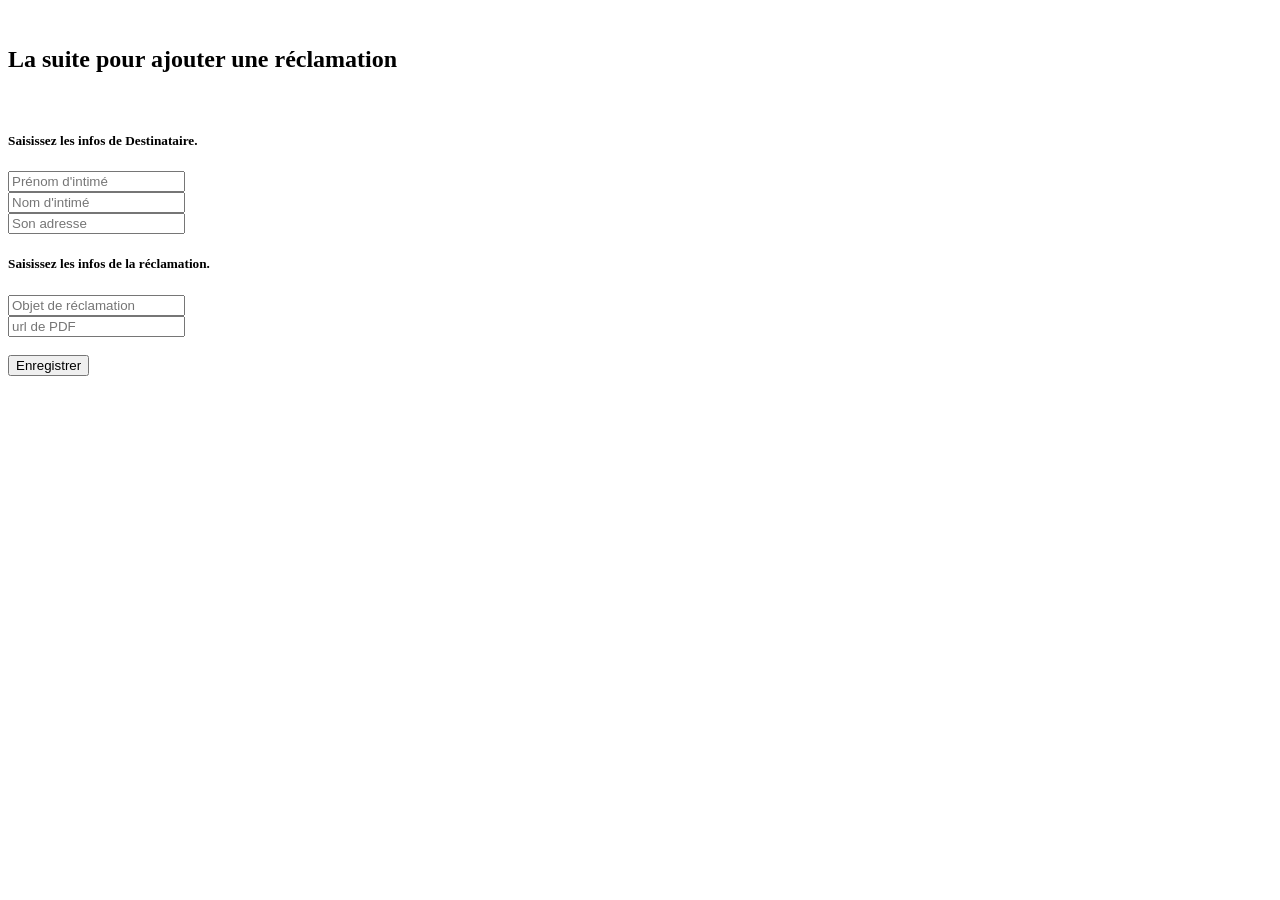
==== BlockchainApp/target/classes/templates/addReclamationRespondent.html @ f42d84c8 "Index Modifed && contact.html added" ====
<!DOCTYPE html>
<html lang="en" xmlns:th="http://www.thymeleaf.org"
      xmlns:layout="http://www.ultraq.net.nz/thymeleaf/layout"
      xmlns:sec="http://www.thymeleaf.org/thymeleaf-extras-springsecurity"
      layout:decorator="template">
<head>
    <meta charset="UTF-8">
    <title>Ajouter une Réclamation</title>
</head>
<body>
<div layout:fragment="content">
    <br>
    <div class=" container row col justify-content-md-center" sec:authorize="hasAuthority('USER')">
        <div class="col-md-auto ">
            <h2>La suite pour ajouter une réclamation</h2>
            <br>
            <form th:action="@{/saveReclamation}"  method="post">
                <div th:object="${respondent}">
                    <div class="form-group">
                        <h5>Saisissez les infos de Destinataire.</h5>
                    </div>
                    <div class="form-group">
                        <input type="text" class="form-control" id="firstName" placeholder="Prénom d'intimé" name="firstName" th:field="*{firstName}" required>
                    </div>
                    <div class="form-group">
                        <input type="text" class="form-control" id="lastName" placeholder="Nom d'intimé" name="lastName" th:field="*{lastName}" required>
                    </div>
                    <div class="form-group">
                        <input type="text" class="form-control" id="adress" placeholder="Son adresse" name="adress" th:field="*{adress}" required>
                    </div>
                </div>
                <div th:object="${reclamation}">
                    <div class="form-group">
                        <h5>Saisissez les infos de la réclamation.</h5>
                    </div>
                    <div class="form-group">
                        <input type="text" class="form-control" id="objet" placeholder="Objet de réclamation" name="objet" th:field="*{object}" required>
                    </div>
                    <div class="form-group">
                        <input type="text" class="form-control" id="url" placeholder="url de PDF" name="url" th:field="*{reclamation}" required>
                    </div>

                </div>
                <br>
                <button type="submit" class="btn-lg btn-block btn btn-primary">Enregistrer</button>

            </form>
        </div>
    </div>
</div>

</body>
</html>
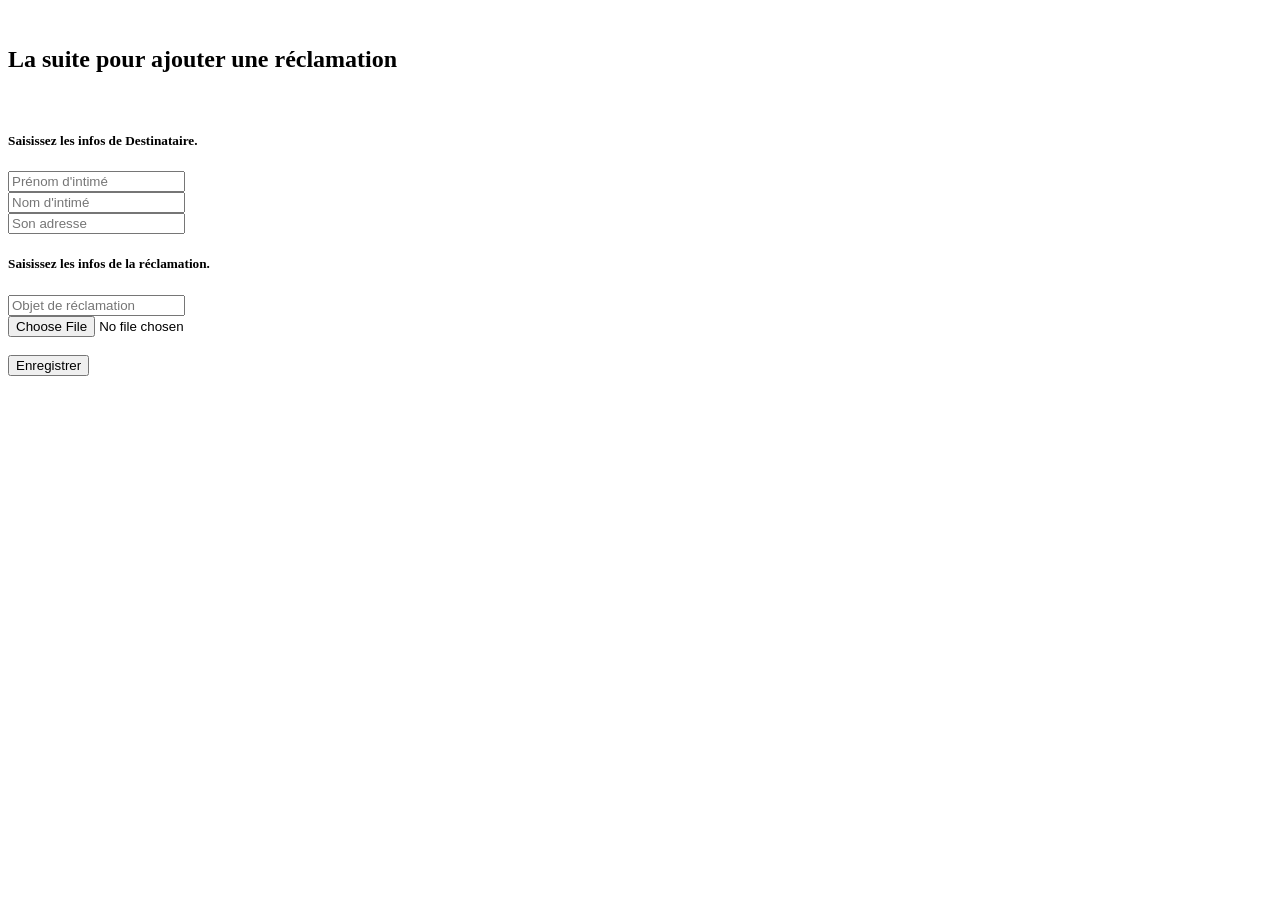
==== commit bb300348: "FileUpload Working." ====
--- a/BlockchainApp/target/classes/templates/addReclamationRespondent.html
+++ b/BlockchainApp/target/classes/templates/addReclamationRespondent.html
@@ -14,7 +14,7 @@
         <div class="col-md-auto ">
             <h2>La suite pour ajouter une réclamation</h2>
             <br>
-            <form th:action="@{/saveReclamation}"  method="post">
+            <form th:action="@{/saveReclamation}" id="singleUploadForm" method="post" enctype="multipart/form-data">
                 <div th:object="${respondent}">
                     <div class="form-group">
                         <h5>Saisissez les infos de Destinataire.</h5>
@@ -37,7 +37,7 @@
                         <input type="text" class="form-control" id="objet" placeholder="Objet de réclamation" name="objet" th:field="*{object}" required>
                     </div>
                     <div class="form-group">
-                        <input type="text" class="form-control" id="url" placeholder="url de PDF" name="url" th:field="*{reclamation}" required>
+                        <input type="file" class="form-control" placeholder="url de PDF" name="file" id="singleFileUploadInput" required>
                     </div>
 
                 </div>
@@ -50,4 +50,23 @@
 </div>
 
 </body>
+
+<script>
+    var singleUploadForm = document.querySelector('#singleUploadForm');
+    var singleFileUploadInput = document.querySelector('#singleFileUploadInput');
+
+    function uploadSingleFile(file) {
+        var formData = new FormData();
+        formData.append("file", file);
+        var xhr = new XMLHttpRequest();
+        xhr.open("POST", "/uploadFile");
+        xhr.send(formData);
+    }
+    singleUploadForm.addEventListener('submit', function(event){
+        var files = singleFileUploadInput.files;
+        uploadSingleFile(files[0]);
+        event.preventDefault();
+    }, true);
+
+</script>
 </html>
